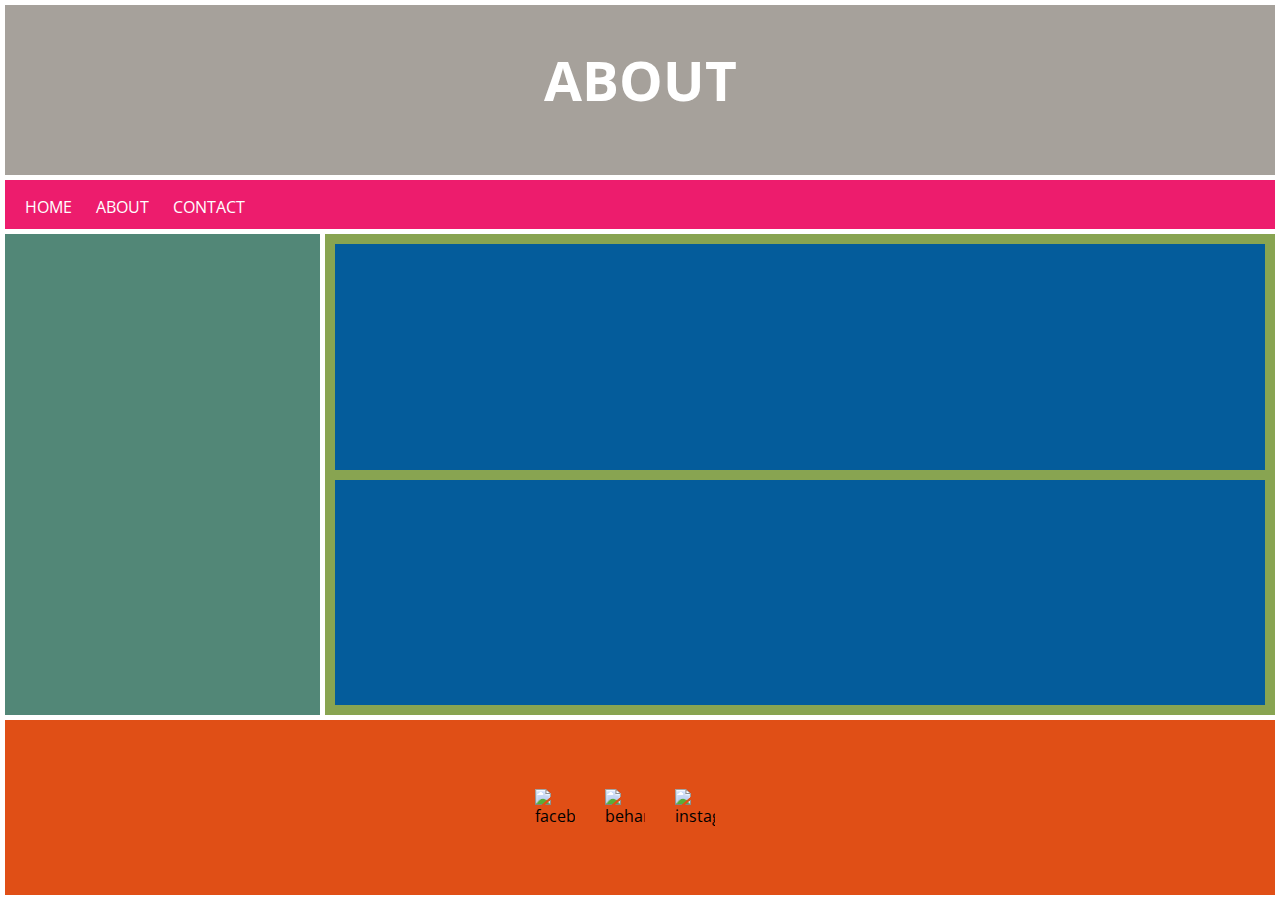
==== html/about.html @ df9be3d6 "Add files via upload" ====
<!DOCTYPE html>
<html lang="en">
<head>
  <meta charset="UTF-8">
  <meta name="viewport" content="width=device-width, initial-scale=1.0">
  <meta http-equiv="X-UA-Compatible" content="ie=edge">
  <link rel="stylesheet" href="../css/style.css">
  <link href="https://fonts.googleapis.com/css?family=Open+Sans" rel="stylesheet">
  <title>HTML5, SĄRAŠAI, DOKUMENTŲ STRUKTŪRA</title>
</head>
<body>

  <header>
    <h1>ABOUT</h1>
  </header>

  <nav>
    <ul>
  <li><a href="../index.html">HOME</a>
  <li><a href="about.html">ABOUT</a>
  <li><a href="contact.html">CONTACT</a>
</ul>
  </nav>

  <aside>

  </aside>

  <section>

  <article>

  </article>

  <article>

  </article>

  </section>


  <footer>

  <img src="img/facebook.png" alt="facebook">
  <img src="img/behance.png" alt="behance">
  <img src="img/instagram.png" alt="instagram">

  </footer>
  <!--

  1. HTML5 Struktūra (pagal pateiktą pavyzdį)
  2. Nuorodų sąrašas (meniu -> HOME ABOUT CONTACT) nuorodos turi veikti ir paspaudus vesti į nurodytus puslapius/html dokumentus (html direktorija)
  3. 3 Lygių sąrašas be nuorodų
  4. Soc. tinkų paveikslėliai (img direktorija)
  5. JavaScript nuoroda (js direktorija)

  -->
  <script src="js/scripts.js"></script>
</body>
</html>
---- css/style.css ----
body {
  font-family: 'Open Sans', sans-serif;
  display: flex;
  flex-wrap: wrap;
  margin: 0;
  padding: 0;
}

header {
  width: calc(100% - 5px);
  height: calc(20vh - 10px);
  background-color:#a6a19b;
  margin: 5px
}

h1 {
  font-size: 55px;
  color: #fff;
  text-align: center;
}

nav {
  width: calc(100% - 5px);
  height: calc(6vh - 5px);
  background-color: #ed1c6d;
  margin: 0 5px 5px 5px;
}

nav ul {
  padding-left: 20px;
  list-style-type: none;
  margin: 0;
}

nav li {
  display: inline;
  padding-right: 20px;
  color: #fff;
  line-height: 6vh;
  text-transform: uppercase;
}

a {
  text-decoration: none;
  color: #fff;
}

aside {
  background-color: #528777;
  width: calc(25% - 5px);
  height: calc(54vh - 5px);
  margin: 0 5px 5px 5px;
  display: flex;
  align-items: center;
}

aside li {
  color: #fff;
  text-transform: uppercase;
  line-height: calc(50vh / 12);
}

section {
  background-color: #88a451;
  width: calc(75% - 10px);
  height: calc(54vh - 5px);
  margin: 0 5px 5px 0;
  padding: 10px;
  box-sizing: border-box;
}

article {
  background-color: #045c9b;
  width: 100%;
  height: calc(50% - 5px);
}

article:nth-child(2){
  margin-top: 10px;
}

footer {
  width: calc(100% - 5px);
  background-color: #e04f16;
  height: calc(20vh - 5px);
  margin: 0 5px 5px 5px;
  display: flex;
  justify-content: center;
  align-items: center;
}

footer img {
  width: 40px;
  margin-right: 30px;
}
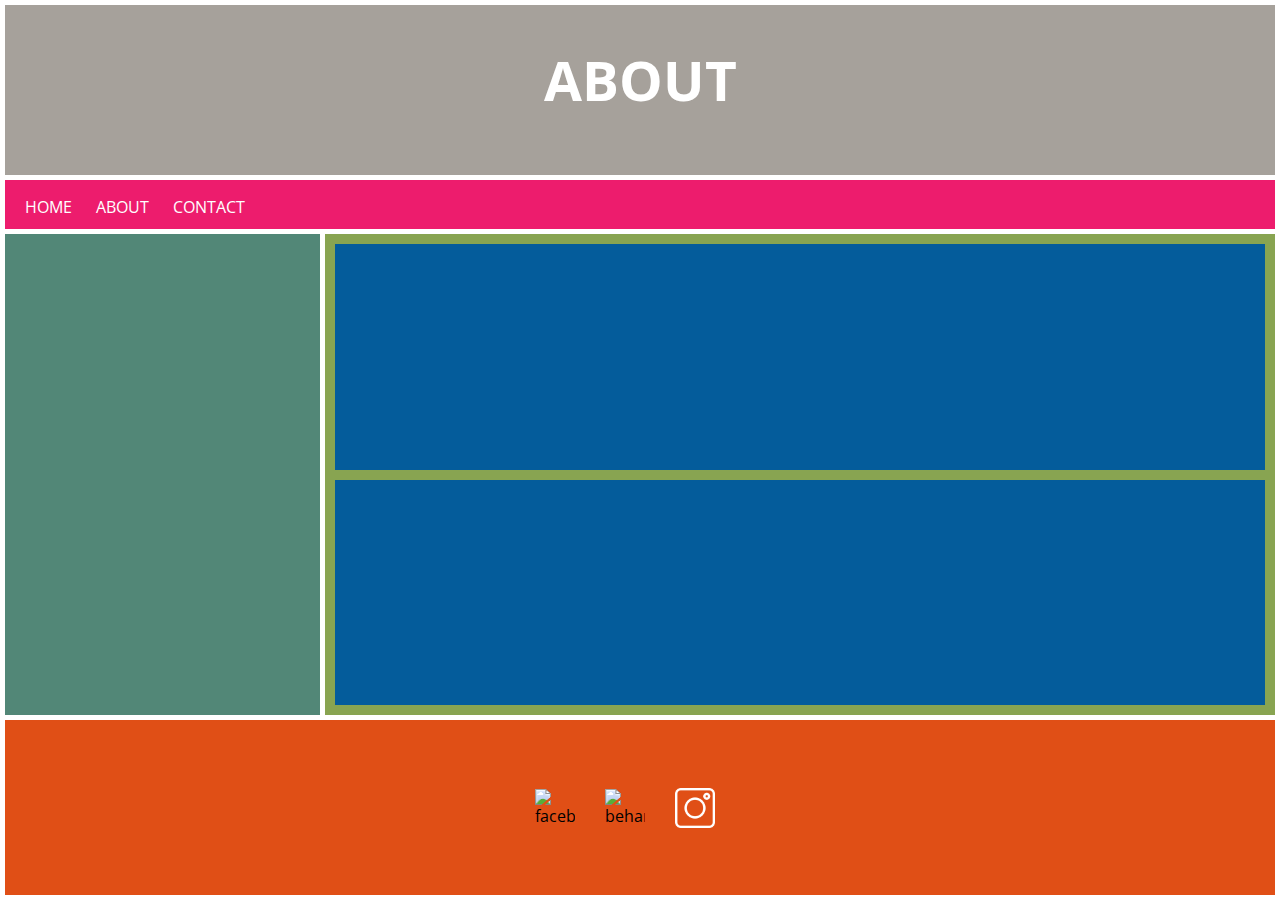
==== commit d6ffcbd4: "Update about.html" ====
--- a/html/about.html
+++ b/html/about.html
@@ -43,7 +43,7 @@
 
   <img src="img/facebook.png" alt="facebook">
   <img src="img/behance.png" alt="behance">
-  <img src="img/instagram.png" alt="instagram">
+  <img src="../img/instagram.png" alt="instagram">
 
   </footer>
   <!--
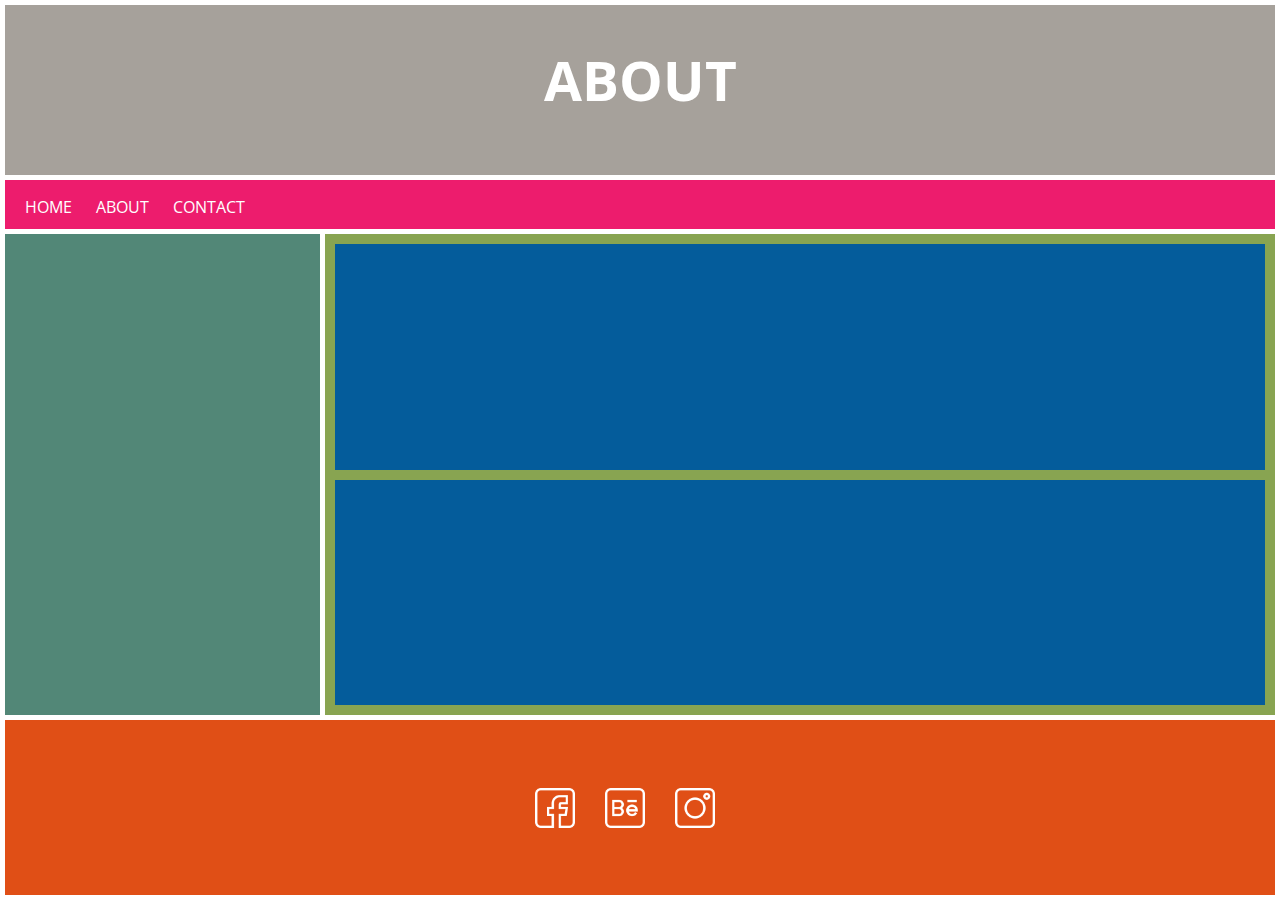
==== commit 78bfb406: "Update about.html" ====
--- a/html/about.html
+++ b/html/about.html
@@ -41,8 +41,8 @@
 
   <footer>
 
-  <img src="img/facebook.png" alt="facebook">
-  <img src="img/behance.png" alt="behance">
+  <img src="../img/facebook.png" alt="facebook">
+  <img src="../img/behance.png" alt="behance">
   <img src="../img/instagram.png" alt="instagram">
 
   </footer>
